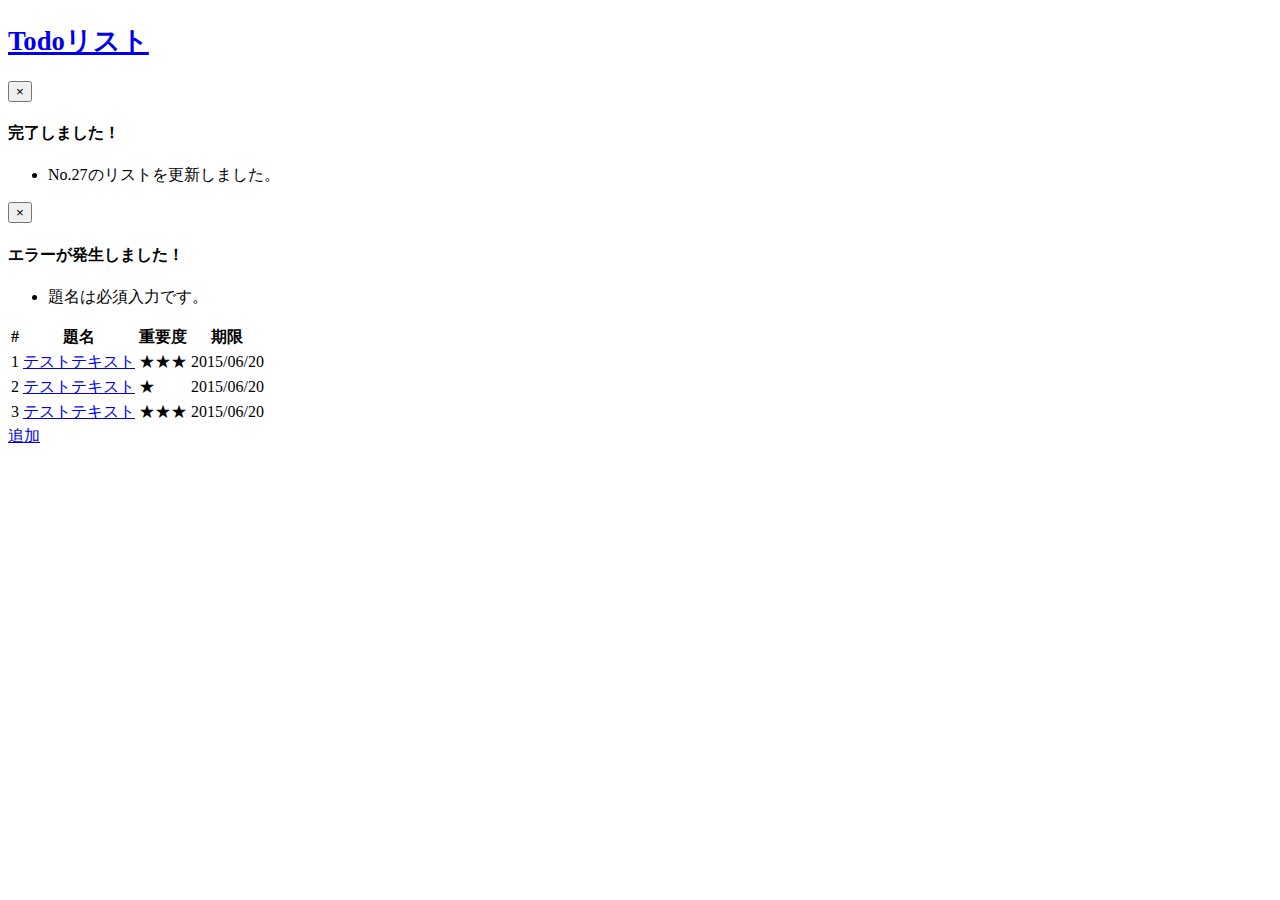
==== html/index.html @ 6c378f8f "提出1回目" ====
<!DOCTYPE html>
<html lang="ja">
	<head>
		<meta charset="utf-8">
		<meta http-equiv="X-UA-Compatible" content="IE=edge">
		<meta name="viewport" content="width=device-width, initial-scale=1">
		<!-- The above 3 meta tags *must* come first in the head; any other head content must come *after* these tags -->
		<title>Bootstrap 101 Template</title>

		<!-- Bootstrap -->
		<link href="bootstrap-3.3.7-dist/css/bootstrap.min.css" rel="stylesheet">
		<link rel="stylesheet" href="css_cm/style.css">
		<link rel="import" href="bootstrap.html">

		<!-- HTML5 shim and Respond.js for IE8 support of HTML5 elements and media queries -->
		<!-- WARNING: Respond.js doesn't work if you view the page via file:// -->
		<!--[if lt IE 9]>
			<script src="https://oss.maxcdn.com/html5shiv/3.7.3/html5shiv.min.js"></script>
			<script src="https://oss.maxcdn.com/respond/1.4.2/respond.min.js"></script>
		<![endif]-->
	</head>
	<body>
		<div class="container-fluid" style="background-color: white;">
			<div class="row">
				<div class="col-sm-offset-1">
					<a href="index.html"><h1><small>Todoリスト</small></h1></a>
				</div>
			</div>
		</div><!-- /container -->
		<div class="container-fluid">
			<div class="row">
				<div class="col-sm-offset-1 col-sm-10">
					<div class="alert alert-success alert-dismissible fade in" role="alert"  style="margin-top: 21px;">
						<button type="button" class="close" data-dismiss="alert" aria-label="Close">
							<span aria-hidden="true">×</span>
						</button>
						<h4>完了しました！</h4>
						<ul>
							<li>No.27のリストを更新しました。</li>
						</ul>
					</div>
					<div class="alert alert-danger alert-dismissible fade in" role="alert">
						<button type="button" class="close" data-dismiss="alert" aria-label="Close">
							<span aria-hidden="true">×</span>
						</button>
						<h4>エラーが発生しました！</h4>
						<ul>
							<li>題名は必須入力です。</li>
						</ul>
					</div>
				</div>
			</div><!-- row -->
			<div class="row">
				<div class="col-sm-offset-1 col-sm-10">
					<table class="table">
						<tr>
							<th>#</th>
							<th>題名</th>
							<th>重要度</th>
							<th>期限</th>
						</tr>
						<tr>
							<td>1</td>
							<td><a href="update.html">テストテキスト</a></td>
							<td>★★★</td>
							<td>2015/06/20</td>
						</tr>
						<tr>
							<td>2</td>
							<td><a href="update.html">テストテキスト</a></td>
							<td>★</td>
							<td>2015/06/20</td>
						</tr>
						<tr>
							<td>3</td>
							<td><a href="update.html">テストテキスト</a></td>
							<td>★★★</td>
							<td>2015/06/20</td>
						</tr>
					</table>
				</div>
			</div><!-- row -->
			<div class="row">
				<div class="col-sm-offset-1 col-sm-2">
					<a href="entry.html" type="button" class="btn btn-primary">追加</a>
				</div>
		</div><!-- container -->

		<!-- jQuery (necessary for Bootstrap's JavaScript plugins) -->
		<script src="https://ajax.googleapis.com/ajax/libs/jquery/1.12.4/jquery.min.js"></script>
		<!-- Include all compiled plugins (below), or include individual files as needed -->
		<script src="js/bootstrap.min.js"></script>
	</body>
</html>
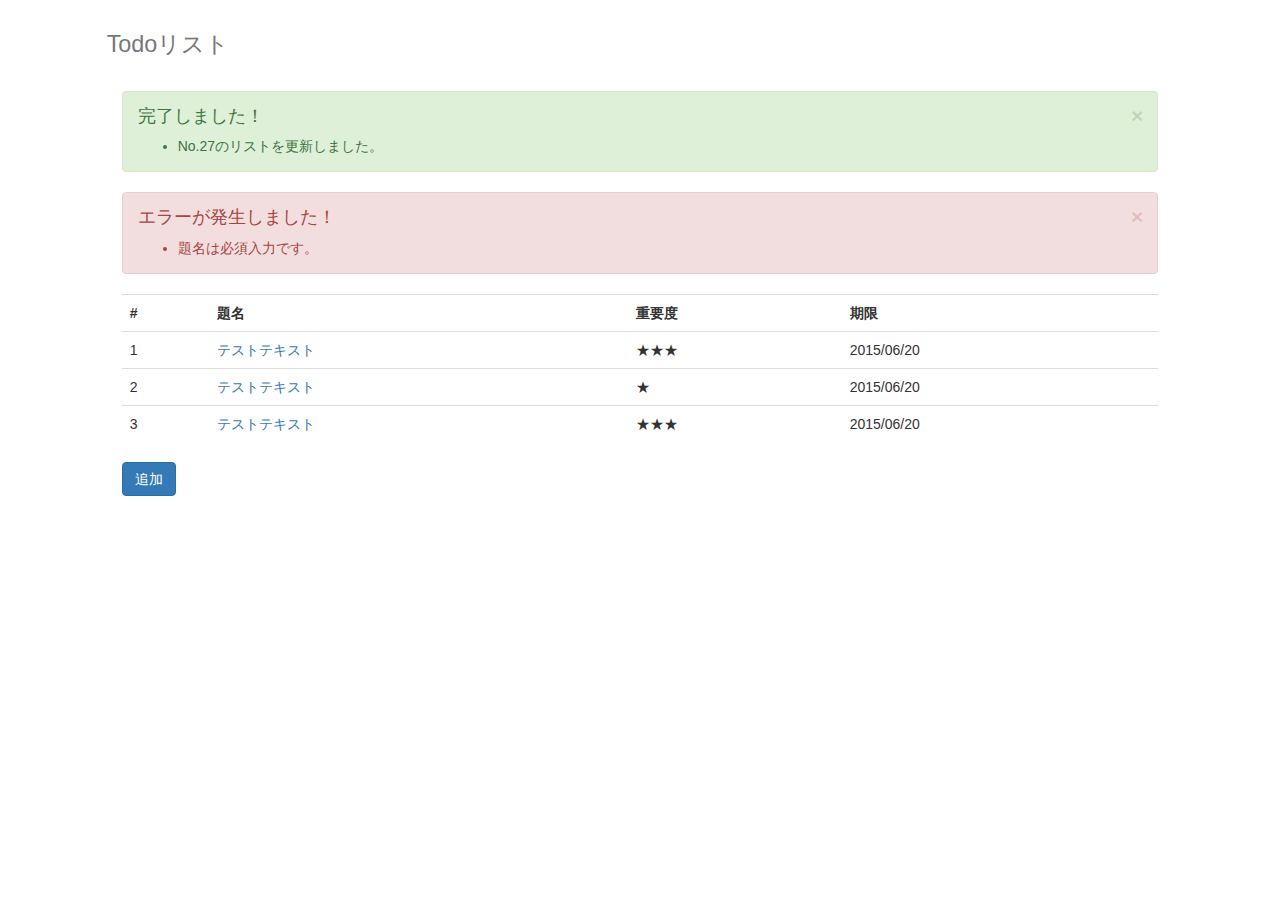
==== commit a33cba57: "index,updateのlinkのパスを修正" ====
--- a/html/index.html
+++ b/html/index.html
@@ -8,7 +8,7 @@
 		<title>Bootstrap 101 Template</title>
 
 		<!-- Bootstrap -->
-		<link href="bootstrap-3.3.7-dist/css/bootstrap.min.css" rel="stylesheet">
+		<link href="css/bootstrap.min.css" rel="stylesheet">
 		<link rel="stylesheet" href="css_cm/style.css">
 		<link rel="import" href="bootstrap.html">
 
